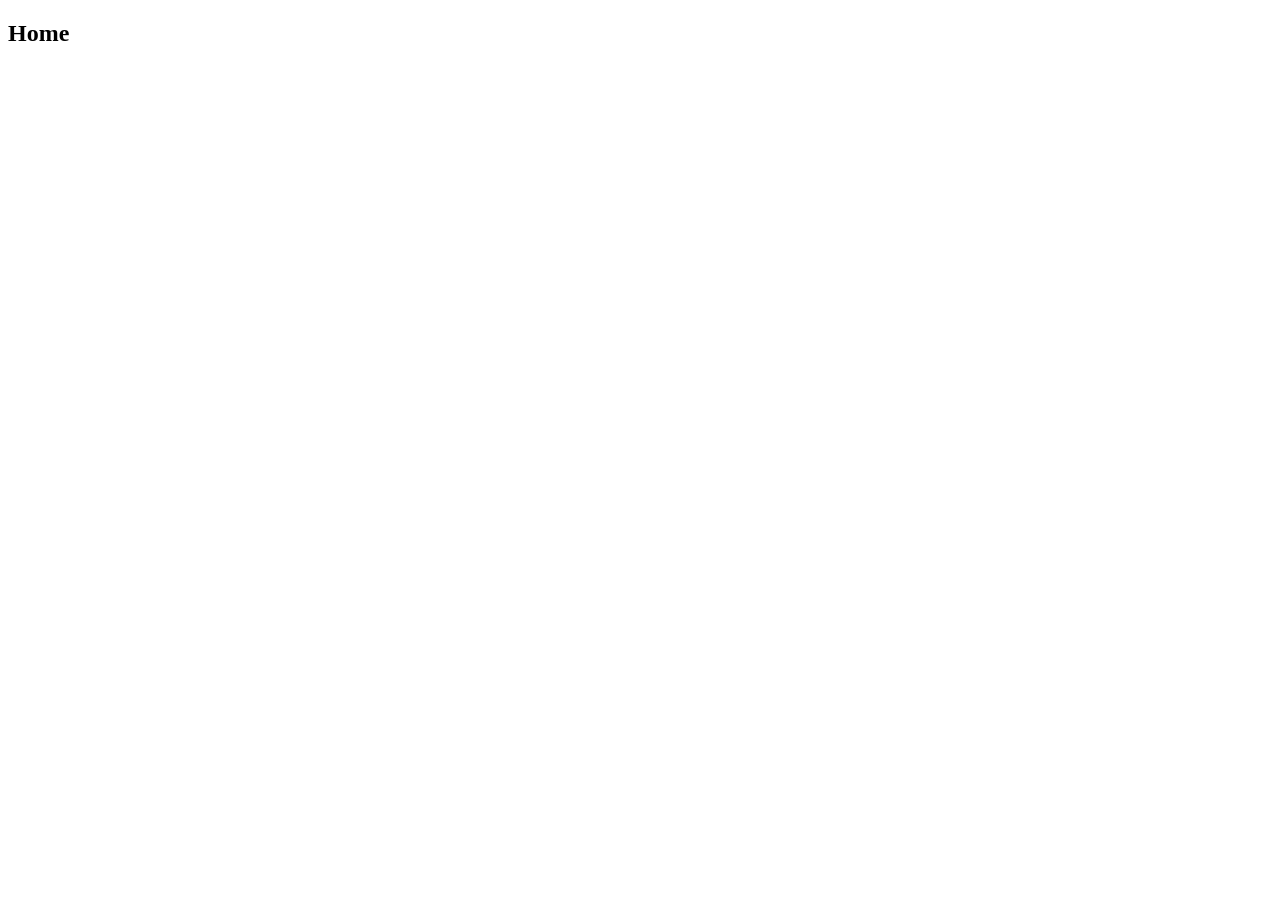
==== src/main/resources/templates/index.html @ b20092f9 "Normalize line endings" ====
<!DOCTYPE html>
<html lang="en" th:with="pageTitle=${pageTitle}" th:replace="~{ fragments/layout :: layout(pageTitle, ~{::section})}">

    <section th:fragmetnt="section"><h1 th:text="${pageTitle}">Home</h1></section>
</html>
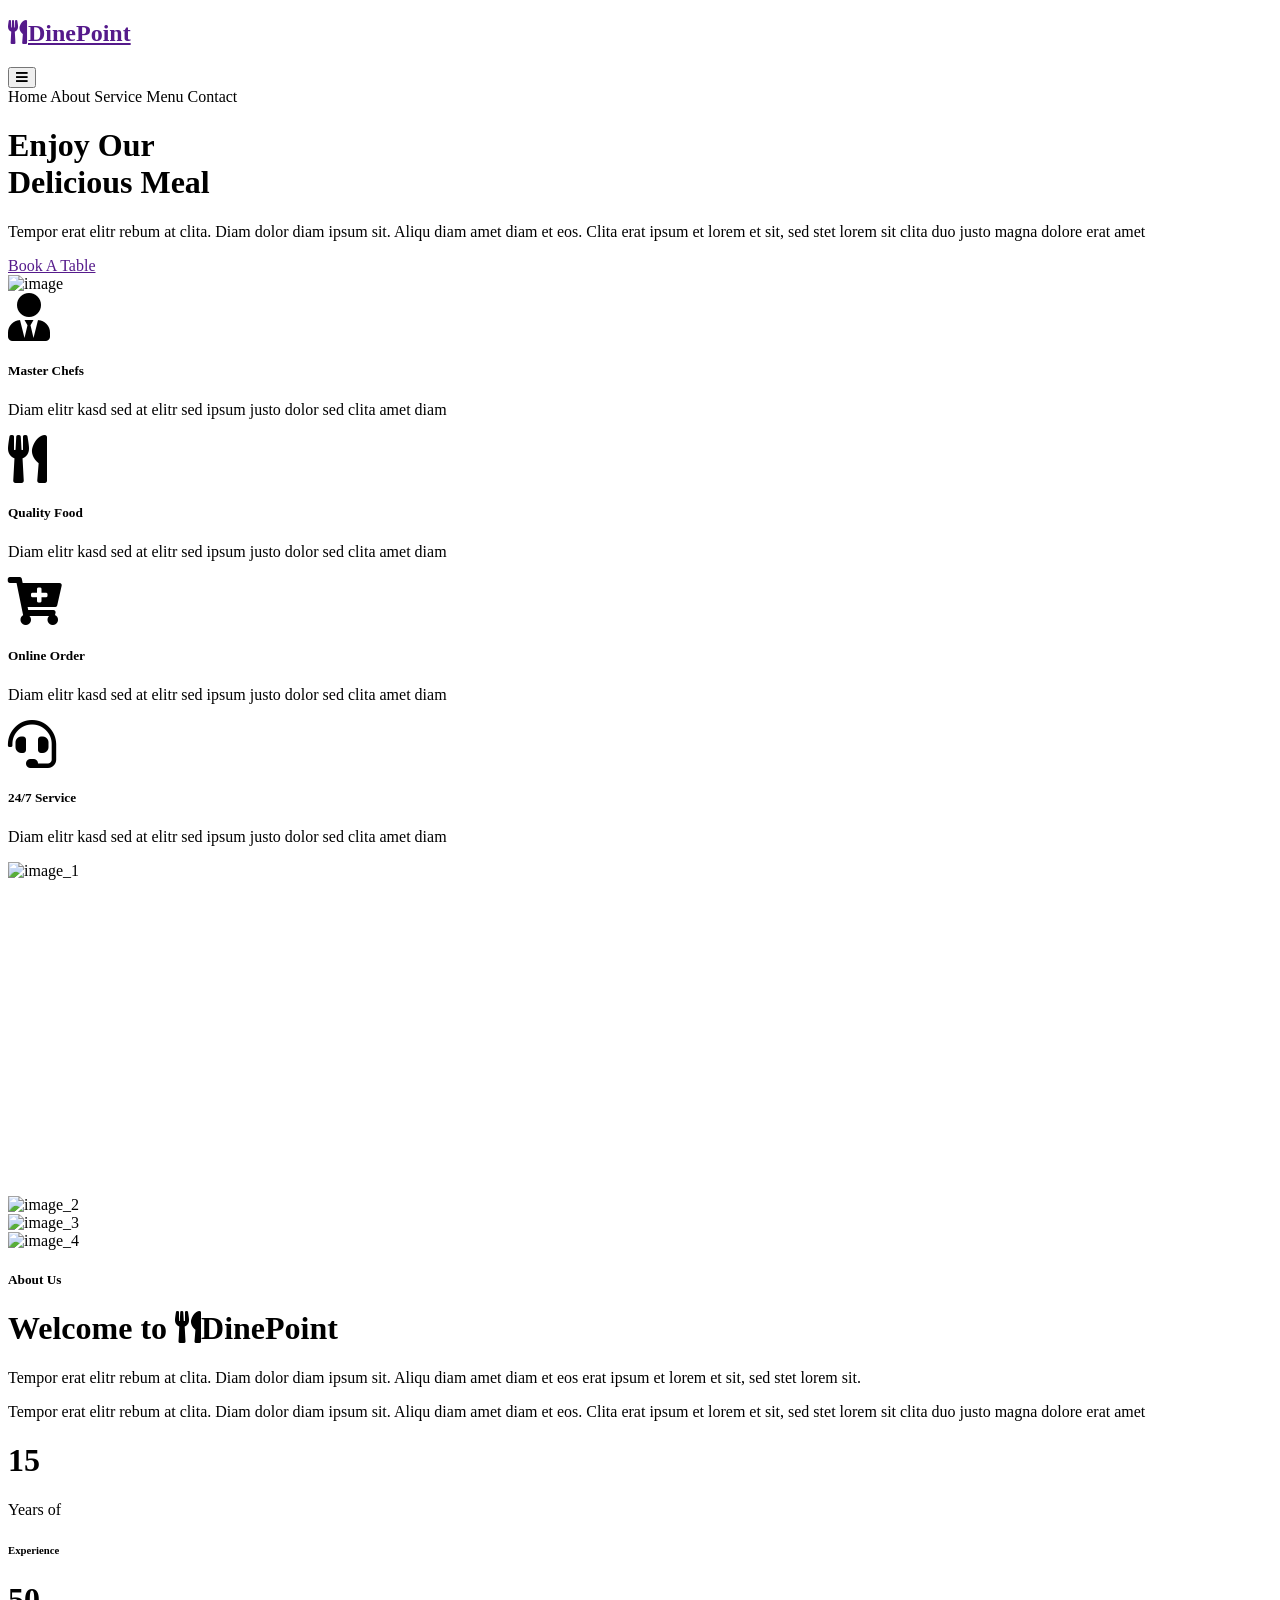
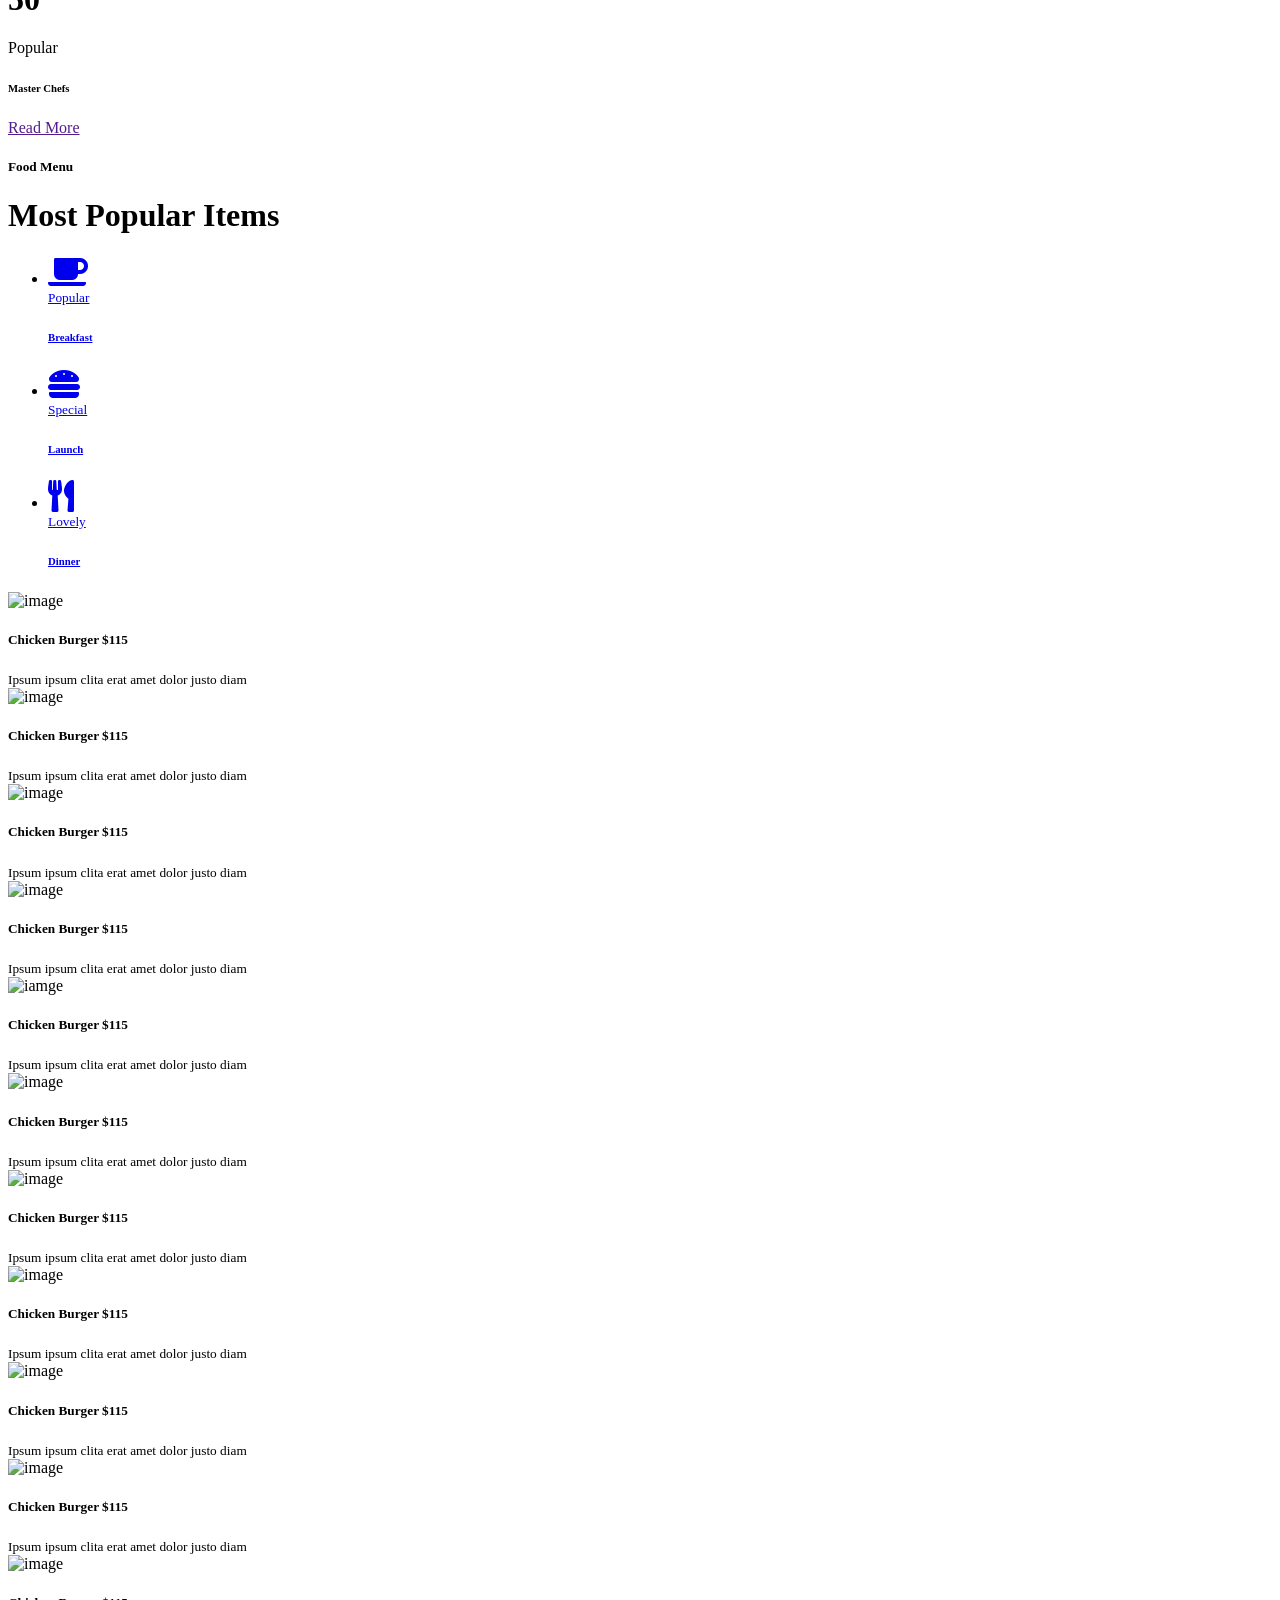
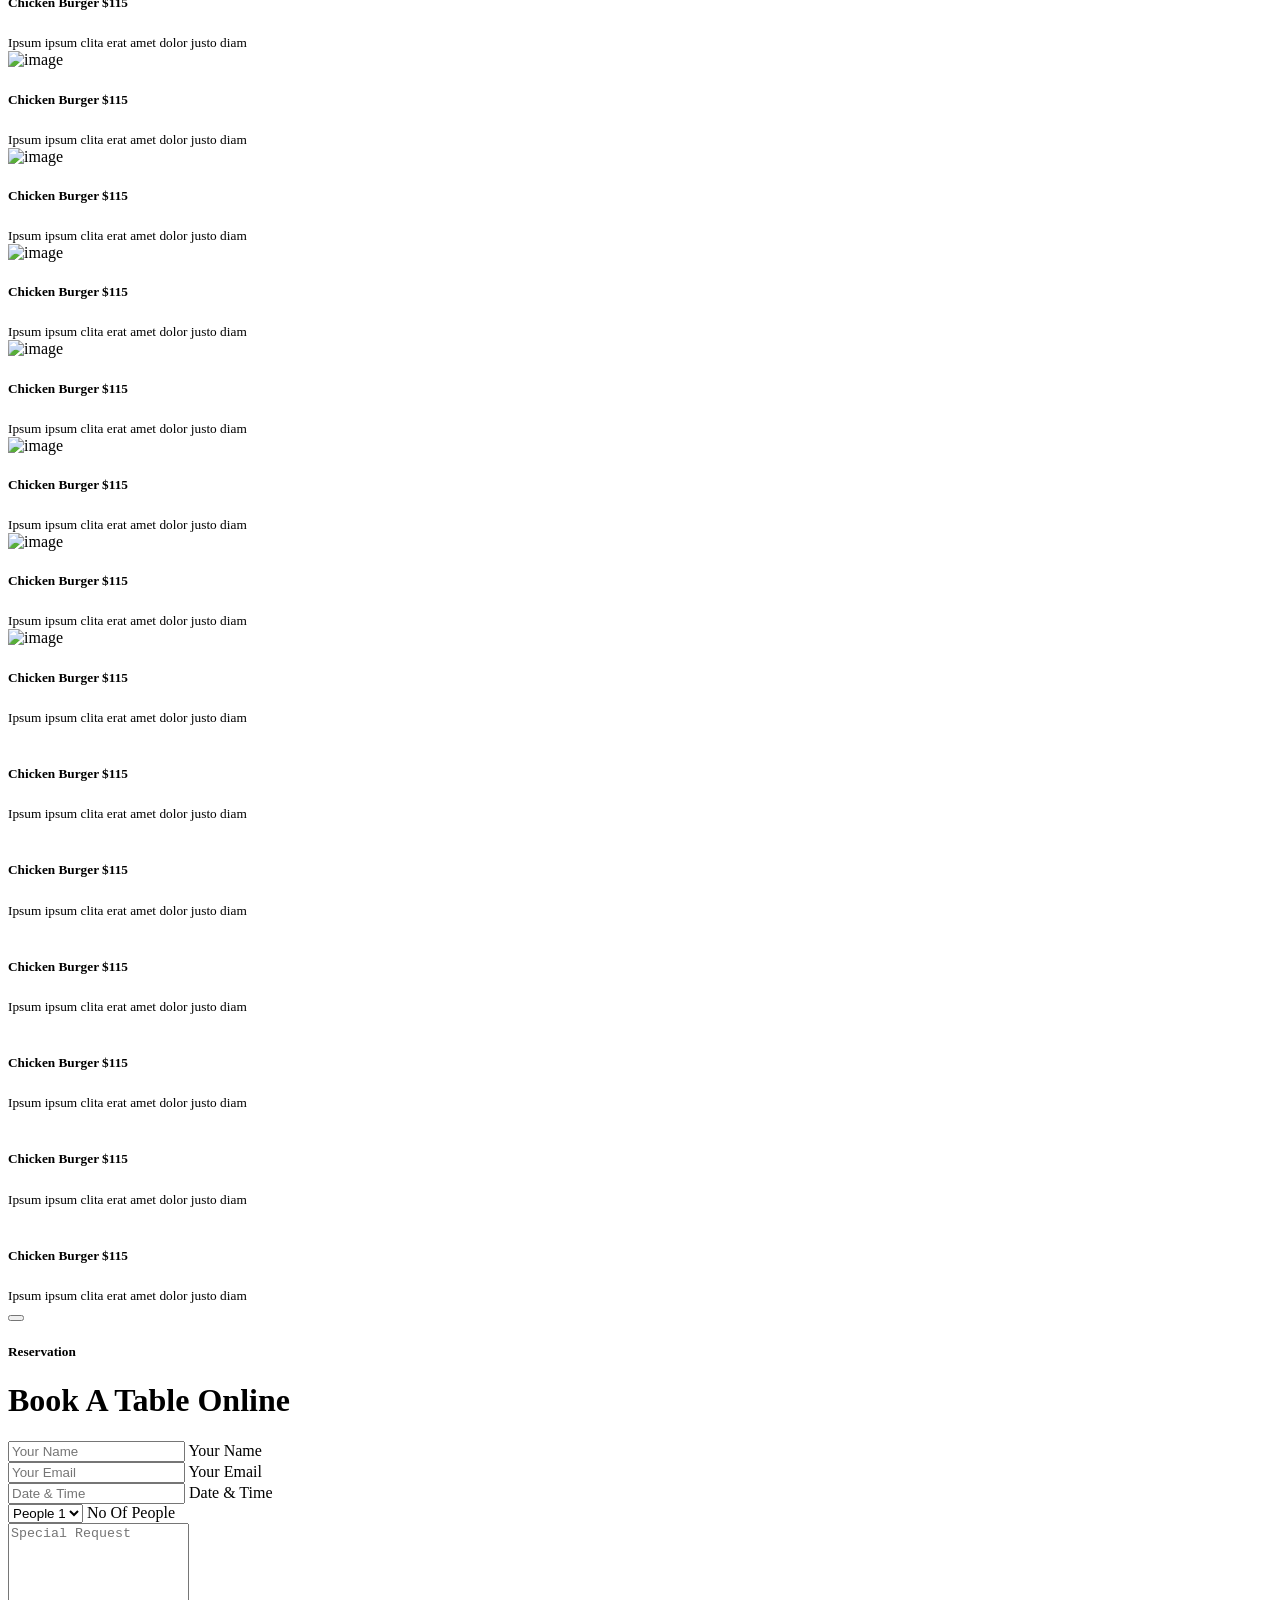
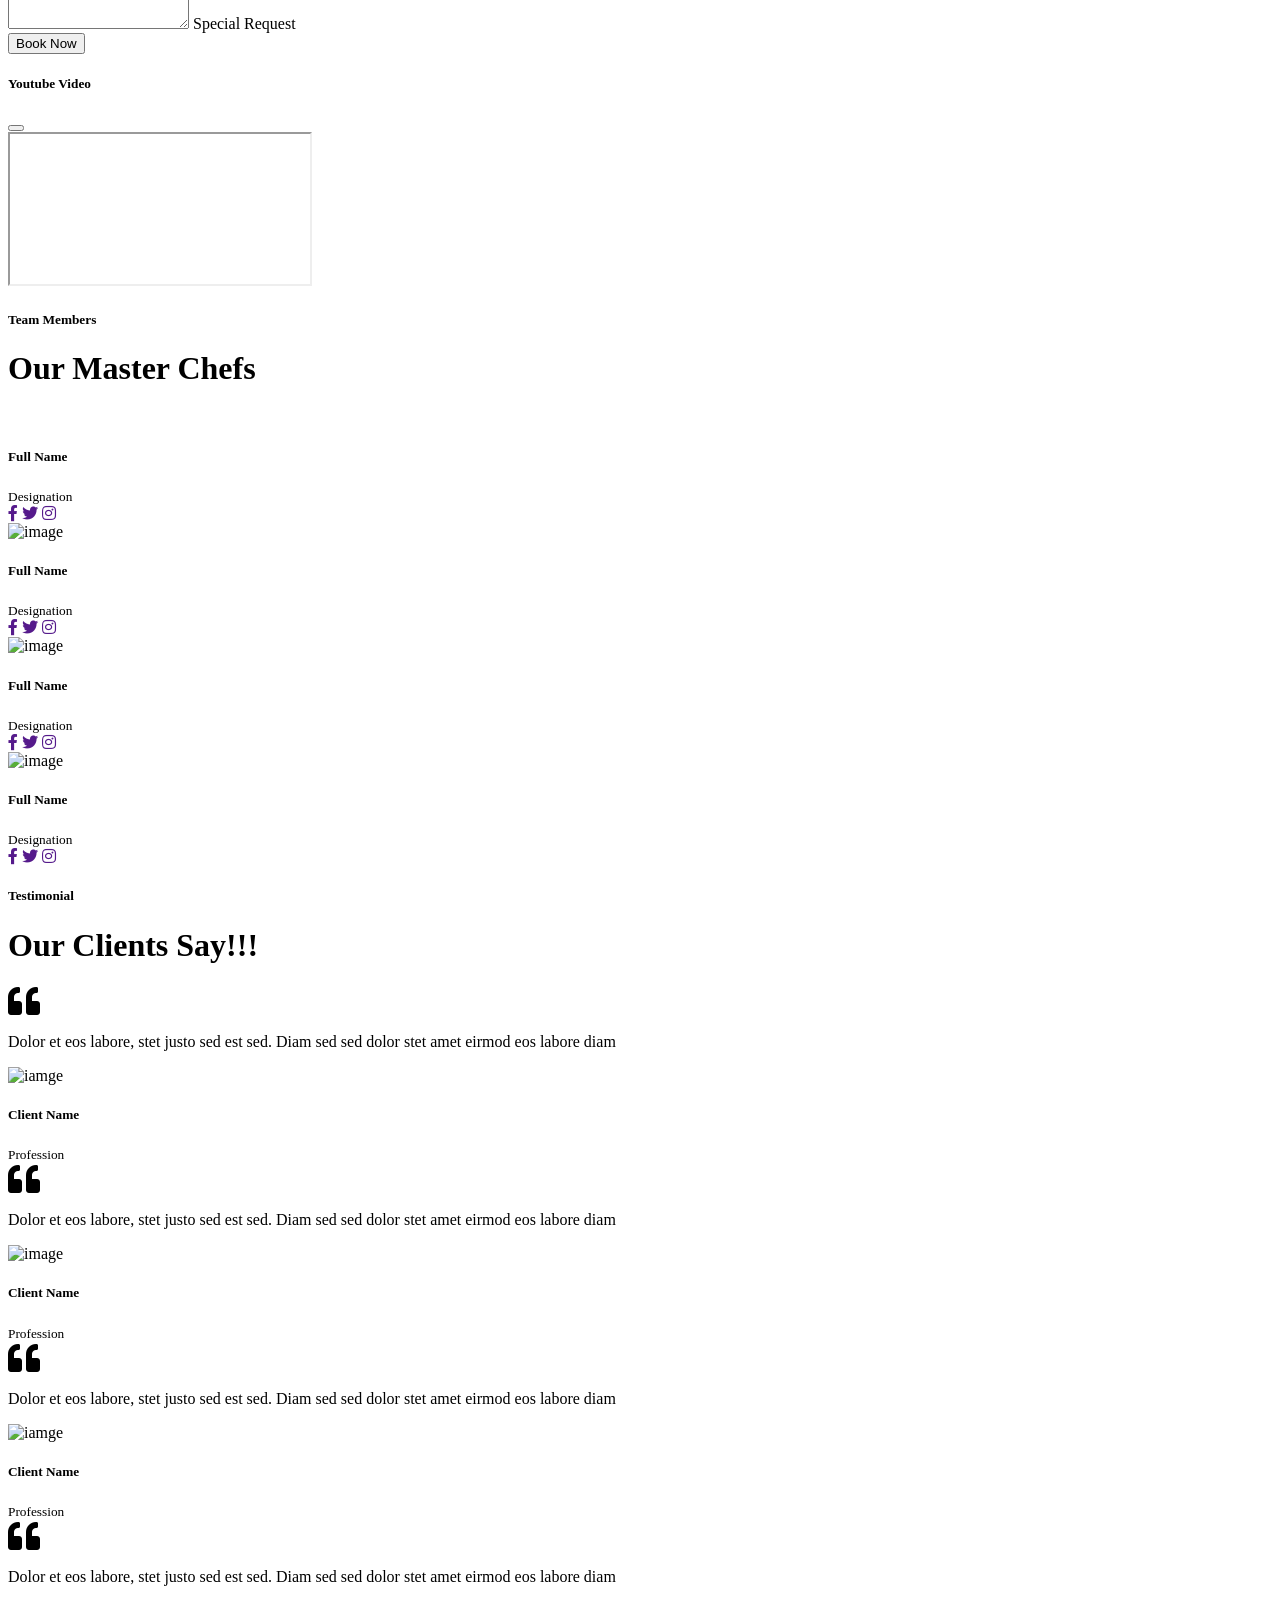
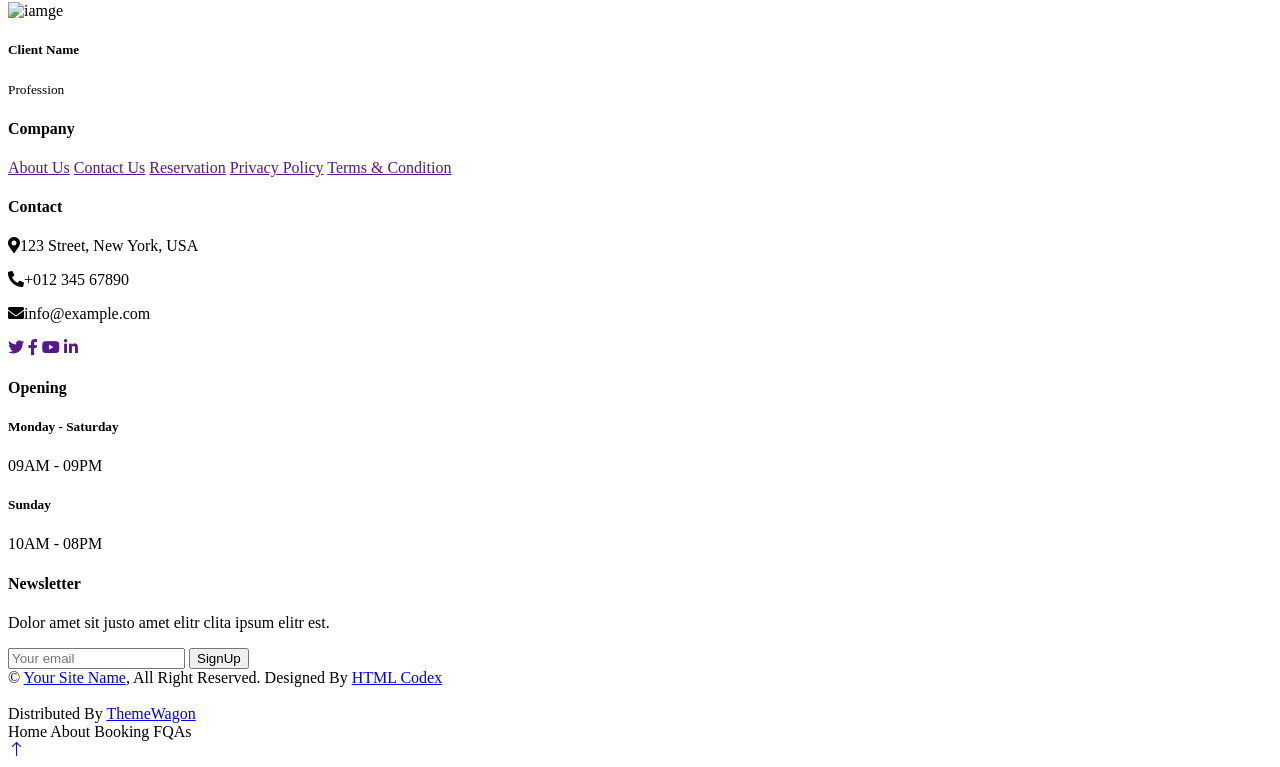
==== commit dc58b31a: "first commit" ====
--- a/src/main/resources/templates/index.html
+++ b/src/main/resources/templates/index.html
@@ -1,5 +1,818 @@
 <!DOCTYPE html>
-<html lang="en" th:with="pageTitle=${pageTitle}" th:replace="~{ fragments/layout :: layout(pageTitle, ~{::section})}">
-
-    <section th:fragmetnt="section"><h1 th:text="${pageTitle}">Home</h1></section>
+<html lang="en" xmlns:th="http://www.w3.org/1999/xhtml">
+
+<head>
+    <meta charset="utf-8">
+    <title>Dine Point</title>
+    <meta content="width=device-width, initial-scale=1.0" name="viewport">
+    <meta content="" name="keywords">
+    <meta content="" name="description">
+
+    <!-- Favicon -->
+    <link th:href="@{/img/favicon.ico}" rel="icon">
+
+    <!-- Google Web Fonts -->
+    <link rel="preconnect" href="https://fonts.googleapis.com">
+    <link rel="preconnect" href="https://fonts.gstatic.com" crossorigin>
+    <link href="https://fonts.googleapis.com/css2?family=Heebo:wght@400;500;600&family=Nunito:wght@600;700;800&family=Pacifico&display=swap" rel="stylesheet">
+
+    <!-- Icon Font Stylesheet -->
+    <link href="https://cdnjs.cloudflare.com/ajax/libs/font-awesome/5.10.0/css/all.min.css" rel="stylesheet">
+    <link href="https://cdn.jsdelivr.net/npm/bootstrap-icons@1.4.1/font/bootstrap-icons.css" rel="stylesheet">
+
+    <!-- Libraries Stylesheet -->
+<!--    <link href="lib/animate/animate.min.css" rel="stylesheet">-->
+<!--    <link href="lib/owlcarousel/assets/owl.carousel.min.css" rel="stylesheet">-->
+<!--    <link href="lib/tempusdominus/css/tempusdominus-bootstrap-4.min.css" rel="stylesheet" />-->
+
+    <!-- Customized Bootstrap Stylesheet -->
+    <link href="/css/bootstrap.min.css" rel="stylesheet">
+
+    <!-- Template Stylesheet -->
+    <link th:href="@{/css/style.css}" rel="stylesheet">
+</head>
+
+<body>
+<div class="container-xxl bg-white p-0">
+
+    <!-- Navbar & Hero Start -->
+    <div class="container-xxl position-relative p-0">
+        <nav class="navbar navbar-expand-lg navbar-dark bg-dark px-4 px-lg-5 py-3 py-lg-0">
+            <a href="" class="navbar-brand p-0">
+                <h1 class="text-primary m-0"><i class="fa fa-utensils me-3"></i>DinePoint</h1>
+                <!-- <img src="img/logo.png" alt="Logo"> -->
+            </a>
+            <button class="navbar-toggler" type="button" data-bs-toggle="collapse" data-bs-target="#navbarCollapse">
+                <span class="fa fa-bars"></span>
+            </button>
+            <div class="collapse navbar-collapse" id="navbarCollapse">
+                <div class="navbar-nav ms-auto py-0 pe-4">
+                    <a th:href="@{/index.html}" class="nav-item nav-link">Home</a>
+                    <a th:href="@{/about.html}" class="nav-item nav-link">About</a>
+                    <a th:href="@{/service.html}" class="nav-item nav-link">Service</a>
+                    <a th:href="@{/menu.html}" class="nav-item nav-link">Menu</a>
+                    <a th:href="@{/contact.html}" class="nav-item nav-link">Contact</a>
+                </div>
+            </div>
+        </nav>
+
+        <div class="container-xxl py-5 bg-dark hero-header mb-5">
+            <div class="container my-5 py-5">
+                <div class="row align-items-center g-5">
+                    <div class="col-lg-6 text-center text-lg-start">
+                        <h1 class="display-3 text-white animated slideInLeft">Enjoy Our<br>Delicious Meal</h1>
+                        <p class="text-white animated slideInLeft mb-4 pb-2">Tempor erat elitr rebum at clita. Diam dolor diam ipsum sit. Aliqu diam amet diam et eos. Clita erat ipsum et lorem et sit, sed stet lorem sit clita duo justo magna dolore erat amet</p>
+                        <a href="" class="btn btn-primary py-sm-3 px-sm-5 me-3 animated slideInLeft">Book A Table</a>
+                    </div>
+                    <div class="col-lg-6 text-center text-lg-end overflow-hidden">
+                        <img class="img-fluid" src="/img/hero.png" alt="image">
+                    </div>
+                </div>
+            </div>
+        </div>
+    </div>
+    <!-- Navbar & Hero End -->
+
+
+    <!-- Service Start -->
+    <div class="container-xxl py-5">
+        <div class="container">
+            <div class="row g-4">
+                <div class="col-lg-3 col-sm-6 wow fadeInUp" data-wow-delay="0.1s">
+                    <div class="service-item rounded pt-3">
+                        <div class="p-4">
+                            <i class="fa fa-3x fa-user-tie text-primary mb-4"></i>
+                            <h5>Master Chefs</h5>
+                            <p>Diam elitr kasd sed at elitr sed ipsum justo dolor sed clita amet diam</p>
+                        </div>
+                    </div>
+                </div>
+                <div class="col-lg-3 col-sm-6 wow fadeInUp" data-wow-delay="0.3s">
+                    <div class="service-item rounded pt-3">
+                        <div class="p-4">
+                            <i class="fa fa-3x fa-utensils text-primary mb-4"></i>
+                            <h5>Quality Food</h5>
+                            <p>Diam elitr kasd sed at elitr sed ipsum justo dolor sed clita amet diam</p>
+                        </div>
+                    </div>
+                </div>
+                <div class="col-lg-3 col-sm-6 wow fadeInUp" data-wow-delay="0.5s">
+                    <div class="service-item rounded pt-3">
+                        <div class="p-4">
+                            <i class="fa fa-3x fa-cart-plus text-primary mb-4"></i>
+                            <h5>Online Order</h5>
+                            <p>Diam elitr kasd sed at elitr sed ipsum justo dolor sed clita amet diam</p>
+                        </div>
+                    </div>
+                </div>
+                <div class="col-lg-3 col-sm-6 wow fadeInUp" data-wow-delay="0.7s">
+                    <div class="service-item rounded pt-3">
+                        <div class="p-4">
+                            <i class="fa fa-3x fa-headset text-primary mb-4"></i>
+                            <h5>24/7 Service</h5>
+                            <p>Diam elitr kasd sed at elitr sed ipsum justo dolor sed clita amet diam</p>
+                        </div>
+                    </div>
+                </div>
+            </div>
+        </div>
+    </div>
+    <!-- Service End -->
+
+
+    <!-- About Start -->
+    <div class="container-xxl py-5">
+        <div class="container">
+            <div class="row g-5 align-items-center">
+                <div class="col-lg-6">
+                    <div class="row g-3">
+                        <div class="col-6 text-start">
+                            <img class="img-fluid rounded w-100 wow zoomIn" data-wow-delay="0.1s" src="/img/about-1.jpg" alt="image_1">
+                        </div>
+                        <div class="col-6 text-start">
+                            <img class="img-fluid rounded w-75 wow zoomIn" data-wow-delay="0.3s" src="/img/about-2.jpg" style="margin-top: 25%;" alt="image_2">
+                        </div>
+                        <div class="col-6 text-end">
+                            <img class="img-fluid rounded w-75 wow zoomIn" data-wow-delay="0.5s" src="/img/about-3.jpg" alt="image_3">
+                        </div>
+                        <div class="col-6 text-end">
+                            <img class="img-fluid rounded w-100 wow zoomIn" data-wow-delay="0.7s" src="/img/about-4.jpg" alt="image_4">
+                        </div>
+                    </div>
+                </div>
+                <div class="col-lg-6">
+                    <h5 class="section-title ff-secondary text-start text-primary fw-normal">About Us</h5>
+                    <h1 class="mb-4">Welcome to <i class="fa fa-utensils text-primary me-2"></i>DinePoint</h1>
+                    <p class="mb-4">Tempor erat elitr rebum at clita. Diam dolor diam ipsum sit. Aliqu diam amet diam et eos erat ipsum et lorem et sit, sed stet lorem sit.</p>
+                    <p class="mb-4">Tempor erat elitr rebum at clita. Diam dolor diam ipsum sit. Aliqu diam amet diam et eos. Clita erat ipsum et lorem et sit, sed stet lorem sit clita duo justo magna dolore erat amet</p>
+                    <div class="row g-4 mb-4">
+                        <div class="col-sm-6">
+                            <div class="d-flex align-items-center border-start border-5 border-primary px-3">
+                                <h1 class="flex-shrink-0 display-5 text-primary mb-0" data-toggle="counter-up">15</h1>
+                                <div class="ps-4">
+                                    <p class="mb-0">Years of</p>
+                                    <h6 class="text-uppercase mb-0">Experience</h6>
+                                </div>
+                            </div>
+                        </div>
+                        <div class="col-sm-6">
+                            <div class="d-flex align-items-center border-start border-5 border-primary px-3">
+                                <h1 class="flex-shrink-0 display-5 text-primary mb-0" data-toggle="counter-up">50</h1>
+                                <div class="ps-4">
+                                    <p class="mb-0">Popular</p>
+                                    <h6 class="text-uppercase mb-0">Master Chefs</h6>
+                                </div>
+                            </div>
+                        </div>
+                    </div>
+                    <a class="btn btn-primary py-3 px-5 mt-2" href="">Read More</a>
+                </div>
+            </div>
+        </div>
+    </div>
+    <!-- About End -->
+
+
+    <!-- Menu Start -->
+    <div class="container-xxl py-5">
+        <div class="container">
+            <div class="text-center wow fadeInUp" data-wow-delay="0.1s">
+                <h5 class="section-title ff-secondary text-center text-primary fw-normal">Food Menu</h5>
+                <h1 class="mb-5">Most Popular Items</h1>
+            </div>
+            <div class="tab-class text-center wow fadeInUp" data-wow-delay="0.1s">
+                <ul class="nav nav-pills d-inline-flex justify-content-center border-bottom mb-5">
+                    <li class="nav-item">
+                        <a class="d-flex align-items-center text-start mx-3 ms-0 pb-3 active" data-bs-toggle="pill" href="#tab-1">
+                            <i class="fa fa-coffee fa-2x text-primary"></i>
+                            <div class="ps-3">
+                                <small class="text-body">Popular</small>
+                                <h6 class="mt-n1 mb-0">Breakfast</h6>
+                            </div>
+                        </a>
+                    </li>
+                    <li class="nav-item">
+                        <a class="d-flex align-items-center text-start mx-3 pb-3" data-bs-toggle="pill" href="#tab-2">
+                            <i class="fa fa-hamburger fa-2x text-primary"></i>
+                            <div class="ps-3">
+                                <small class="text-body">Special</small>
+                                <h6 class="mt-n1 mb-0">Launch</h6>
+                            </div>
+                        </a>
+                    </li>
+                    <li class="nav-item">
+                        <a class="d-flex align-items-center text-start mx-3 me-0 pb-3" data-bs-toggle="pill" href="#tab-3">
+                            <i class="fa fa-utensils fa-2x text-primary"></i>
+                            <div class="ps-3">
+                                <small class="text-body">Lovely</small>
+                                <h6 class="mt-n1 mb-0">Dinner</h6>
+                            </div>
+                        </a>
+                    </li>
+                </ul>
+                <div class="tab-content">
+                    <div id="tab-1" class="tab-pane fade show p-0 active">
+                        <div class="row g-4">
+                            <div class="col-lg-6">
+                                <div class="d-flex align-items-center">
+                                    <img class="flex-shrink-0 img-fluid rounded" src="/img/menu-1.jpg" alt="image" style="width: 80px;">
+                                    <div class="w-100 d-flex flex-column text-start ps-4">
+                                        <h5 class="d-flex justify-content-between border-bottom pb-2">
+                                            <span>Chicken Burger</span>
+                                            <span class="text-primary">$115</span>
+                                        </h5>
+                                        <small class="fst-italic">Ipsum ipsum clita erat amet dolor justo diam</small>
+                                    </div>
+                                </div>
+                            </div>
+                            <div class="col-lg-6">
+                                <div class="d-flex align-items-center">
+                                    <img class="flex-shrink-0 img-fluid rounded" src="/img/menu-2.jpg" alt="image" style="width: 80px;">
+                                    <div class="w-100 d-flex flex-column text-start ps-4">
+                                        <h5 class="d-flex justify-content-between border-bottom pb-2">
+                                            <span>Chicken Burger</span>
+                                            <span class="text-primary">$115</span>
+                                        </h5>
+                                        <small class="fst-italic">Ipsum ipsum clita erat amet dolor justo diam</small>
+                                    </div>
+                                </div>
+                            </div>
+                            <div class="col-lg-6">
+                                <div class="d-flex align-items-center">
+                                    <img class="flex-shrink-0 img-fluid rounded" src="/img/menu-3.jpg" alt="image" style="width: 80px;">
+                                    <div class="w-100 d-flex flex-column text-start ps-4">
+                                        <h5 class="d-flex justify-content-between border-bottom pb-2">
+                                            <span>Chicken Burger</span>
+                                            <span class="text-primary">$115</span>
+                                        </h5>
+                                        <small class="fst-italic">Ipsum ipsum clita erat amet dolor justo diam</small>
+                                    </div>
+                                </div>
+                            </div>
+                            <div class="col-lg-6">
+                                <div class="d-flex align-items-center">
+                                    <img class="flex-shrink-0 img-fluid rounded" src="/img/menu-4.jpg" alt="image" style="width: 80px;">
+                                    <div class="w-100 d-flex flex-column text-start ps-4">
+                                        <h5 class="d-flex justify-content-between border-bottom pb-2">
+                                            <span>Chicken Burger</span>
+                                            <span class="text-primary">$115</span>
+                                        </h5>
+                                        <small class="fst-italic">Ipsum ipsum clita erat amet dolor justo diam</small>
+                                    </div>
+                                </div>
+                            </div>
+                            <div class="col-lg-6">
+                                <div class="d-flex align-items-center">
+                                    <img class="flex-shrink-0 img-fluid rounded" src="/img/menu-5.jpg" alt="iamge" style="width: 80px;">
+                                    <div class="w-100 d-flex flex-column text-start ps-4">
+                                        <h5 class="d-flex justify-content-between border-bottom pb-2">
+                                            <span>Chicken Burger</span>
+                                            <span class="text-primary">$115</span>
+                                        </h5>
+                                        <small class="fst-italic">Ipsum ipsum clita erat amet dolor justo diam</small>
+                                    </div>
+                                </div>
+                            </div>
+                            <div class="col-lg-6">
+                                <div class="d-flex align-items-center">
+                                    <img class="flex-shrink-0 img-fluid rounded" src="/img/menu-6.jpg" alt="image" style="width: 80px;">
+                                    <div class="w-100 d-flex flex-column text-start ps-4">
+                                        <h5 class="d-flex justify-content-between border-bottom pb-2">
+                                            <span>Chicken Burger</span>
+                                            <span class="text-primary">$115</span>
+                                        </h5>
+                                        <small class="fst-italic">Ipsum ipsum clita erat amet dolor justo diam</small>
+                                    </div>
+                                </div>
+                            </div>
+                            <div class="col-lg-6">
+                                <div class="d-flex align-items-center">
+                                    <img class="flex-shrink-0 img-fluid rounded" src="/img/menu-7.jpg" alt="image" style="width: 80px;">
+                                    <div class="w-100 d-flex flex-column text-start ps-4">
+                                        <h5 class="d-flex justify-content-between border-bottom pb-2">
+                                            <span>Chicken Burger</span>
+                                            <span class="text-primary">$115</span>
+                                        </h5>
+                                        <small class="fst-italic">Ipsum ipsum clita erat amet dolor justo diam</small>
+                                    </div>
+                                </div>
+                            </div>
+                            <div class="col-lg-6">
+                                <div class="d-flex align-items-center">
+                                    <img class="flex-shrink-0 img-fluid rounded" src="/img/menu-8.jpg" alt="image" style="width: 80px;">
+                                    <div class="w-100 d-flex flex-column text-start ps-4">
+                                        <h5 class="d-flex justify-content-between border-bottom pb-2">
+                                            <span>Chicken Burger</span>
+                                            <span class="text-primary">$115</span>
+                                        </h5>
+                                        <small class="fst-italic">Ipsum ipsum clita erat amet dolor justo diam</small>
+                                    </div>
+                                </div>
+                            </div>
+                        </div>
+                    </div>
+                    <div id="tab-2" class="tab-pane fade show p-0">
+                        <div class="row g-4">
+                            <div class="col-lg-6">
+                                <div class="d-flex align-items-center">
+                                    <img class="flex-shrink-0 img-fluid rounded" src="/img/menu-1.jpg" alt="image" style="width: 80px;">
+                                    <div class="w-100 d-flex flex-column text-start ps-4">
+                                        <h5 class="d-flex justify-content-between border-bottom pb-2">
+                                            <span>Chicken Burger</span>
+                                            <span class="text-primary">$115</span>
+                                        </h5>
+                                        <small class="fst-italic">Ipsum ipsum clita erat amet dolor justo diam</small>
+                                    </div>
+                                </div>
+                            </div>
+                            <div class="col-lg-6">
+                                <div class="d-flex align-items-center">
+                                    <img class="flex-shrink-0 img-fluid rounded" src="/img/menu-2.jpg" alt="image" style="width: 80px;">
+                                    <div class="w-100 d-flex flex-column text-start ps-4">
+                                        <h5 class="d-flex justify-content-between border-bottom pb-2">
+                                            <span>Chicken Burger</span>
+                                            <span class="text-primary">$115</span>
+                                        </h5>
+                                        <small class="fst-italic">Ipsum ipsum clita erat amet dolor justo diam</small>
+                                    </div>
+                                </div>
+                            </div>
+                            <div class="col-lg-6">
+                                <div class="d-flex align-items-center">
+                                    <img class="flex-shrink-0 img-fluid rounded" src="/img/menu-3.jpg" alt="image" style="width: 80px;">
+                                    <div class="w-100 d-flex flex-column text-start ps-4">
+                                        <h5 class="d-flex justify-content-between border-bottom pb-2">
+                                            <span>Chicken Burger</span>
+                                            <span class="text-primary">$115</span>
+                                        </h5>
+                                        <small class="fst-italic">Ipsum ipsum clita erat amet dolor justo diam</small>
+                                    </div>
+                                </div>
+                            </div>
+                            <div class="col-lg-6">
+                                <div class="d-flex align-items-center">
+                                    <img class="flex-shrink-0 img-fluid rounded" src="/img/menu-4.jpg" alt="image" style="width: 80px;">
+                                    <div class="w-100 d-flex flex-column text-start ps-4">
+                                        <h5 class="d-flex justify-content-between border-bottom pb-2">
+                                            <span>Chicken Burger</span>
+                                            <span class="text-primary">$115</span>
+                                        </h5>
+                                        <small class="fst-italic">Ipsum ipsum clita erat amet dolor justo diam</small>
+                                    </div>
+                                </div>
+                            </div>
+                            <div class="col-lg-6">
+                                <div class="d-flex align-items-center">
+                                    <img class="flex-shrink-0 img-fluid rounded" src="/img/menu-5.jpg" alt="image" style="width: 80px;">
+                                    <div class="w-100 d-flex flex-column text-start ps-4">
+                                        <h5 class="d-flex justify-content-between border-bottom pb-2">
+                                            <span>Chicken Burger</span>
+                                            <span class="text-primary">$115</span>
+                                        </h5>
+                                        <small class="fst-italic">Ipsum ipsum clita erat amet dolor justo diam</small>
+                                    </div>
+                                </div>
+                            </div>
+                            <div class="col-lg-6">
+                                <div class="d-flex align-items-center">
+                                    <img class="flex-shrink-0 img-fluid rounded" src="/img/menu-6.jpg" alt="image" style="width: 80px;">
+                                    <div class="w-100 d-flex flex-column text-start ps-4">
+                                        <h5 class="d-flex justify-content-between border-bottom pb-2">
+                                            <span>Chicken Burger</span>
+                                            <span class="text-primary">$115</span>
+                                        </h5>
+                                        <small class="fst-italic">Ipsum ipsum clita erat amet dolor justo diam</small>
+                                    </div>
+                                </div>
+                            </div>
+                            <div class="col-lg-6">
+                                <div class="d-flex align-items-center">
+                                    <img class="flex-shrink-0 img-fluid rounded" src="/img/menu-7.jpg" alt="image" style="width: 80px;">
+                                    <div class="w-100 d-flex flex-column text-start ps-4">
+                                        <h5 class="d-flex justify-content-between border-bottom pb-2">
+                                            <span>Chicken Burger</span>
+                                            <span class="text-primary">$115</span>
+                                        </h5>
+                                        <small class="fst-italic">Ipsum ipsum clita erat amet dolor justo diam</small>
+                                    </div>
+                                </div>
+                            </div>
+                            <div class="col-lg-6">
+                                <div class="d-flex align-items-center">
+                                    <img class="flex-shrink-0 img-fluid rounded" src="/img/menu-8.jpg" alt="image" style="width: 80px;">
+                                    <div class="w-100 d-flex flex-column text-start ps-4">
+                                        <h5 class="d-flex justify-content-between border-bottom pb-2">
+                                            <span>Chicken Burger</span>
+                                            <span class="text-primary">$115</span>
+                                        </h5>
+                                        <small class="fst-italic">Ipsum ipsum clita erat amet dolor justo diam</small>
+                                    </div>
+                                </div>
+                            </div>
+                        </div>
+                    </div>
+                    <div id="tab-3" class="tab-pane fade show p-0">
+                        <div class="row g-4">
+                            <div class="col-lg-6">
+                                <div class="d-flex align-items-center">
+                                    <img class="flex-shrink-0 img-fluid rounded" src="/img/menu-1.jpg" alt="image" style="width: 80px;">
+                                    <div class="w-100 d-flex flex-column text-start ps-4">
+                                        <h5 class="d-flex justify-content-between border-bottom pb-2">
+                                            <span>Chicken Burger</span>
+                                            <span class="text-primary">$115</span>
+                                        </h5>
+                                        <small class="fst-italic">Ipsum ipsum clita erat amet dolor justo diam</small>
+                                    </div>
+                                </div>
+                            </div>
+                            <div class="col-lg-6">
+                                <div class="d-flex align-items-center">
+                                    <img class="flex-shrink-0 img-fluid rounded" src="/img/menu-2.jpg" alt="image" style="width: 80px;">
+                                    <div class="w-100 d-flex flex-column text-start ps-4">
+                                        <h5 class="d-flex justify-content-between border-bottom pb-2">
+                                            <span>Chicken Burger</span>
+                                            <span class="text-primary">$115</span>
+                                        </h5>
+                                        <small class="fst-italic">Ipsum ipsum clita erat amet dolor justo diam</small>
+                                    </div>
+                                </div>
+                            </div>
+                            <div class="col-lg-6">
+                                <div class="d-flex align-items-center">
+                                    <img class="flex-shrink-0 img-fluid rounded" src="/img/menu-3.jpg" alt="" style="width: 80px;">
+                                    <div class="w-100 d-flex flex-column text-start ps-4">
+                                        <h5 class="d-flex justify-content-between border-bottom pb-2">
+                                            <span>Chicken Burger</span>
+                                            <span class="text-primary">$115</span>
+                                        </h5>
+                                        <small class="fst-italic">Ipsum ipsum clita erat amet dolor justo diam</small>
+                                    </div>
+                                </div>
+                            </div>
+                            <div class="col-lg-6">
+                                <div class="d-flex align-items-center">
+                                    <img class="flex-shrink-0 img-fluid rounded" src="/img/menu-4.jpg" alt="" style="width: 80px;">
+                                    <div class="w-100 d-flex flex-column text-start ps-4">
+                                        <h5 class="d-flex justify-content-between border-bottom pb-2">
+                                            <span>Chicken Burger</span>
+                                            <span class="text-primary">$115</span>
+                                        </h5>
+                                        <small class="fst-italic">Ipsum ipsum clita erat amet dolor justo diam</small>
+                                    </div>
+                                </div>
+                            </div>
+                            <div class="col-lg-6">
+                                <div class="d-flex align-items-center">
+                                    <img class="flex-shrink-0 img-fluid rounded" src="/img/menu-5.jpg" alt="" style="width: 80px;">
+                                    <div class="w-100 d-flex flex-column text-start ps-4">
+                                        <h5 class="d-flex justify-content-between border-bottom pb-2">
+                                            <span>Chicken Burger</span>
+                                            <span class="text-primary">$115</span>
+                                        </h5>
+                                        <small class="fst-italic">Ipsum ipsum clita erat amet dolor justo diam</small>
+                                    </div>
+                                </div>
+                            </div>
+                            <div class="col-lg-6">
+                                <div class="d-flex align-items-center">
+                                    <img class="flex-shrink-0 img-fluid rounded" src="/img/menu-6.jpg" alt="" style="width: 80px;">
+                                    <div class="w-100 d-flex flex-column text-start ps-4">
+                                        <h5 class="d-flex justify-content-between border-bottom pb-2">
+                                            <span>Chicken Burger</span>
+                                            <span class="text-primary">$115</span>
+                                        </h5>
+                                        <small class="fst-italic">Ipsum ipsum clita erat amet dolor justo diam</small>
+                                    </div>
+                                </div>
+                            </div>
+                            <div class="col-lg-6">
+                                <div class="d-flex align-items-center">
+                                    <img class="flex-shrink-0 img-fluid rounded" src="/img/menu-7.jpg" alt="" style="width: 80px;">
+                                    <div class="w-100 d-flex flex-column text-start ps-4">
+                                        <h5 class="d-flex justify-content-between border-bottom pb-2">
+                                            <span>Chicken Burger</span>
+                                            <span class="text-primary">$115</span>
+                                        </h5>
+                                        <small class="fst-italic">Ipsum ipsum clita erat amet dolor justo diam</small>
+                                    </div>
+                                </div>
+                            </div>
+                            <div class="col-lg-6">
+                                <div class="d-flex align-items-center">
+                                    <img class="flex-shrink-0 img-fluid rounded" src="/img/menu-8.jpg" alt="" style="width: 80px;">
+                                    <div class="w-100 d-flex flex-column text-start ps-4">
+                                        <h5 class="d-flex justify-content-between border-bottom pb-2">
+                                            <span>Chicken Burger</span>
+                                            <span class="text-primary">$115</span>
+                                        </h5>
+                                        <small class="fst-italic">Ipsum ipsum clita erat amet dolor justo diam</small>
+                                    </div>
+                                </div>
+                            </div>
+                        </div>
+                    </div>
+                </div>
+            </div>
+        </div>
+    </div>
+    <!-- Menu End -->
+
+
+    <!-- Reservation Start -->
+    <div class="container-xxl py-5 px-0 wow fadeInUp" data-wow-delay="0.1s">
+        <div class="row g-0">
+            <div class="col-md-6">
+                <div class="video">
+                    <button type="button" class="btn-play" data-bs-toggle="modal" data-src="https://www.youtube.com/embed/DWRcNpR6Kdc" data-bs-target="#videoModal">
+                        <span></span>
+                    </button>
+                </div>
+            </div>
+            <div class="col-md-6 bg-dark d-flex align-items-center">
+                <div class="p-5 wow fadeInUp" data-wow-delay="0.2s">
+                    <h5 class="section-title ff-secondary text-start text-primary fw-normal">Reservation</h5>
+                    <h1 class="text-white mb-4">Book A Table Online</h1>
+                    <form>
+                        <div class="row g-3">
+                            <div class="col-md-6">
+                                <div class="form-floating">
+                                    <input type="text" class="form-control" id="name" placeholder="Your Name">
+                                    <label for="name">Your Name</label>
+                                </div>
+                            </div>
+                            <div class="col-md-6">
+                                <div class="form-floating">
+                                    <input type="email" class="form-control" id="email" placeholder="Your Email">
+                                    <label for="email">Your Email</label>
+                                </div>
+                            </div>
+                            <div class="col-md-6">
+                                <div class="form-floating date" id="date3" data-target-input="nearest">
+                                    <input type="text" class="form-control datetimepicker-input" id="datetime" placeholder="Date & Time" data-target="#date3" data-toggle="datetimepicker" />
+                                    <label for="datetime">Date & Time</label>
+                                </div>
+                            </div>
+                            <div class="col-md-6">
+                                <div class="form-floating">
+                                    <select class="form-select" id="select1">
+                                        <option value="1">People 1</option>
+                                        <option value="2">People 2</option>
+                                        <option value="3">People 3</option>
+                                    </select>
+                                    <label for="select1">No Of People</label>
+                                </div>
+                            </div>
+                            <div class="col-12">
+                                <div class="form-floating">
+                                    <textarea class="form-control" placeholder="Special Request" id="message" style="height: 100px"></textarea>
+                                    <label for="message">Special Request</label>
+                                </div>
+                            </div>
+                            <div class="col-12">
+                                <button class="btn btn-primary w-100 py-3" type="submit">Book Now</button>
+                            </div>
+                        </div>
+                    </form>
+                </div>
+            </div>
+        </div>
+    </div>
+
+    <div class="modal fade" id="videoModal" tabindex="-1" aria-labelledby="exampleModalLabel" aria-hidden="true">
+        <div class="modal-dialog">
+            <div class="modal-content rounded-0">
+                <div class="modal-header">
+                    <h5 class="modal-title" id="exampleModalLabel">Youtube Video</h5>
+                    <button type="button" class="btn-close" data-bs-dismiss="modal" aria-label="Close"></button>
+                </div>
+                <div class="modal-body">
+                    <!-- 16:9 aspect ratio -->
+                    <div class="ratio ratio-16x9">
+                        <iframe class="embed-responsive-item" src="" id="video" allowfullscreen allowscriptaccess="always"
+                                allow="autoplay"></iframe>
+                    </div>
+                </div>
+            </div>
+        </div>
+    </div>
+    <!-- Reservation Start -->
+
+
+    <!-- Team Start -->
+    <div class="container-xxl pt-5 pb-3">
+        <div class="container">
+            <div class="text-center wow fadeInUp" data-wow-delay="0.1s">
+                <h5 class="section-title ff-secondary text-center text-primary fw-normal">Team Members</h5>
+                <h1 class="mb-5">Our Master Chefs</h1>
+            </div>
+            <div class="row g-4">
+                <div class="col-lg-3 col-md-6 wow fadeInUp" data-wow-delay="0.1s">
+                    <div class="team-item text-center rounded overflow-hidden">
+                        <div class="rounded-circle overflow-hidden m-4">
+                            <img class="img-fluid" src="/img/team-1.jpg" alt="">
+                        </div>
+                        <h5 class="mb-0">Full Name</h5>
+                        <small>Designation</small>
+                        <div class="d-flex justify-content-center mt-3">
+                            <a class="btn btn-square btn-primary mx-1" href=""><i class="fab fa-facebook-f"></i></a>
+                            <a class="btn btn-square btn-primary mx-1" href=""><i class="fab fa-twitter"></i></a>
+                            <a class="btn btn-square btn-primary mx-1" href=""><i class="fab fa-instagram"></i></a>
+                        </div>
+                    </div>
+                </div>
+                <div class="col-lg-3 col-md-6 wow fadeInUp" data-wow-delay="0.3s">
+                    <div class="team-item text-center rounded overflow-hidden">
+                        <div class="rounded-circle overflow-hidden m-4">
+                            <img class="img-fluid" src="/img/team-2.jpg" alt="image">
+                        </div>
+                        <h5 class="mb-0">Full Name</h5>
+                        <small>Designation</small>
+                        <div class="d-flex justify-content-center mt-3">
+                            <a class="btn btn-square btn-primary mx-1" href=""><i class="fab fa-facebook-f"></i></a>
+                            <a class="btn btn-square btn-primary mx-1" href=""><i class="fab fa-twitter"></i></a>
+                            <a class="btn btn-square btn-primary mx-1" href=""><i class="fab fa-instagram"></i></a>
+                        </div>
+                    </div>
+                </div>
+                <div class="col-lg-3 col-md-6 wow fadeInUp" data-wow-delay="0.5s">
+                    <div class="team-item text-center rounded overflow-hidden">
+                        <div class="rounded-circle overflow-hidden m-4">
+                            <img class="img-fluid" src="/img/team-3.jpg" alt="image">
+                        </div>
+                        <h5 class="mb-0">Full Name</h5>
+                        <small>Designation</small>
+                        <div class="d-flex justify-content-center mt-3">
+                            <a class="btn btn-square btn-primary mx-1" href=""><i class="fab fa-facebook-f"></i></a>
+                            <a class="btn btn-square btn-primary mx-1" href=""><i class="fab fa-twitter"></i></a>
+                            <a class="btn btn-square btn-primary mx-1" href=""><i class="fab fa-instagram"></i></a>
+                        </div>
+                    </div>
+                </div>
+                <div class="col-lg-3 col-md-6 wow fadeInUp" data-wow-delay="0.7s">
+                    <div class="team-item text-center rounded overflow-hidden">
+                        <div class="rounded-circle overflow-hidden m-4">
+                            <img class="img-fluid" src="/img/team-4.jpg" alt="image">
+                        </div>
+                        <h5 class="mb-0">Full Name</h5>
+                        <small>Designation</small>
+                        <div class="d-flex justify-content-center mt-3">
+                            <a class="btn btn-square btn-primary mx-1" href=""><i class="fab fa-facebook-f"></i></a>
+                            <a class="btn btn-square btn-primary mx-1" href=""><i class="fab fa-twitter"></i></a>
+                            <a class="btn btn-square btn-primary mx-1" href=""><i class="fab fa-instagram"></i></a>
+                        </div>
+                    </div>
+                </div>
+            </div>
+        </div>
+    </div>
+    <!-- Team End -->
+
+
+    <!-- Testimonial Start -->
+    <div class="container-xxl py-5 wow fadeInUp" data-wow-delay="0.1s">
+        <div class="container">
+            <div class="text-center">
+                <h5 class="section-title ff-secondary text-center text-primary fw-normal">Testimonial</h5>
+                <h1 class="mb-5">Our Clients Say!!!</h1>
+            </div>
+            <div class="owl-carousel testimonial-carousel">
+                <div class="testimonial-item bg-transparent border rounded p-4">
+                    <i class="fa fa-quote-left fa-2x text-primary mb-3"></i>
+                    <p>Dolor et eos labore, stet justo sed est sed. Diam sed sed dolor stet amet eirmod eos labore diam</p>
+                    <div class="d-flex align-items-center">
+                        <img class="img-fluid flex-shrink-0 rounded-circle" src="/img/testimonial-1.jpg" style="width: 50px; height: 50px;" alt="iamge">
+                        <div class="ps-3">
+                            <h5 class="mb-1">Client Name</h5>
+                            <small>Profession</small>
+                        </div>
+                    </div>
+                </div>
+                <div class="testimonial-item bg-transparent border rounded p-4">
+                    <i class="fa fa-quote-left fa-2x text-primary mb-3"></i>
+                    <p>Dolor et eos labore, stet justo sed est sed. Diam sed sed dolor stet amet eirmod eos labore diam</p>
+                    <div class="d-flex align-items-center">
+                        <img class="img-fluid flex-shrink-0 rounded-circle" src="/img/testimonial-2.jpg" style="width: 50px; height: 50px;" alt="image">
+                        <div class="ps-3">
+                            <h5 class="mb-1">Client Name</h5>
+                            <small>Profession</small>
+                        </div>
+                    </div>
+                </div>
+                <div class="testimonial-item bg-transparent border rounded p-4">
+                    <i class="fa fa-quote-left fa-2x text-primary mb-3"></i>
+                    <p>Dolor et eos labore, stet justo sed est sed. Diam sed sed dolor stet amet eirmod eos labore diam</p>
+                    <div class="d-flex align-items-center">
+                        <img class="img-fluid flex-shrink-0 rounded-circle" src="/img/testimonial-3.jpg" style="width: 50px; height: 50px;" alt="iamge">
+                        <div class="ps-3">
+                            <h5 class="mb-1">Client Name</h5>
+                            <small>Profession</small>
+                        </div>
+                    </div>
+                </div>
+                <div class="testimonial-item bg-transparent border rounded p-4">
+                    <i class="fa fa-quote-left fa-2x text-primary mb-3"></i>
+                    <p>Dolor et eos labore, stet justo sed est sed. Diam sed sed dolor stet amet eirmod eos labore diam</p>
+                    <div class="d-flex align-items-center">
+                        <img class="img-fluid flex-shrink-0 rounded-circle" src="/img/testimonial-4.jpg" style="width: 50px; height: 50px;" alt="iamge">
+                        <div class="ps-3">
+                            <h5 class="mb-1">Client Name</h5>
+                            <small>Profession</small>
+                        </div>
+                    </div>
+                </div>
+            </div>
+        </div>
+    </div>
+    <!-- Testimonial End -->
+
+
+    <!-- Footer Start -->
+    <div class="container-fluid bg-dark text-light footer pt-5 mt-5 wow fadeIn" data-wow-delay="0.1s">
+        <div class="container py-5">
+            <div class="row g-5">
+                <div class="col-lg-3 col-md-6">
+                    <h4 class="section-title ff-secondary text-start text-primary fw-normal mb-4">Company</h4>
+                    <a class="btn btn-link" href="">About Us</a>
+                    <a class="btn btn-link" href="">Contact Us</a>
+                    <a class="btn btn-link" href="">Reservation</a>
+                    <a class="btn btn-link" href="">Privacy Policy</a>
+                    <a class="btn btn-link" href="">Terms & Condition</a>
+                </div>
+                <div class="col-lg-3 col-md-6">
+                    <h4 class="section-title ff-secondary text-start text-primary fw-normal mb-4">Contact</h4>
+                    <p class="mb-2"><i class="fa fa-map-marker-alt me-3"></i>123 Street, New York, USA</p>
+                    <p class="mb-2"><i class="fa fa-phone-alt me-3"></i>+012 345 67890</p>
+                    <p class="mb-2"><i class="fa fa-envelope me-3"></i>info@example.com</p>
+                    <div class="d-flex pt-2">
+                        <a class="btn btn-outline-light btn-social" href=""><i class="fab fa-twitter"></i></a>
+                        <a class="btn btn-outline-light btn-social" href=""><i class="fab fa-facebook-f"></i></a>
+                        <a class="btn btn-outline-light btn-social" href=""><i class="fab fa-youtube"></i></a>
+                        <a class="btn btn-outline-light btn-social" href=""><i class="fab fa-linkedin-in"></i></a>
+                    </div>
+                </div>
+                <div class="col-lg-3 col-md-6">
+                    <h4 class="section-title ff-secondary text-start text-primary fw-normal mb-4">Opening</h4>
+                    <h5 class="text-light fw-normal">Monday - Saturday</h5>
+                    <p>09AM - 09PM</p>
+                    <h5 class="text-light fw-normal">Sunday</h5>
+                    <p>10AM - 08PM</p>
+                </div>
+                <div class="col-lg-3 col-md-6">
+                    <h4 class="section-title ff-secondary text-start text-primary fw-normal mb-4">Newsletter</h4>
+                    <p>Dolor amet sit justo amet elitr clita ipsum elitr est.</p>
+                    <div class="position-relative mx-auto" style="max-width: 400px;">
+                        <label>
+                            <input class="form-control border-primary w-100 py-3 ps-4 pe-5" type="text" placeholder="Your email">
+                        </label>
+                        <button type="button" class="btn btn-primary py-2 position-absolute top-0 end-0 mt-2 me-2">SignUp</button>
+                    </div>
+                </div>
+            </div>
+        </div>
+        <div class="container">
+            <div class="copyright">
+                <div class="row">
+                    <div class="col-md-6 text-center text-md-start mb-3 mb-md-0">
+                        &copy; <a class="border-bottom" href="#">Your Site Name</a>, All Right Reserved.
+
+                        <!--/*** This template is free as long as you keep the footer author’s credit link/attribution link/backlink. If you'd like to use the template without the footer author’s credit link/attribution link/backlink, you can purchase the Credit Removal License from "https://htmlcodex.com/credit-removal". Thank you for your support. ***/-->
+                        Designed By <a class="border-bottom" href="https://htmlcodex.com">HTML Codex</a><br><br>
+                        Distributed By <a class="border-bottom" href="https://themewagon.com" target="_blank">ThemeWagon</a>
+                    </div>
+                    <div class="col-md-6 text-center text-md-end">
+                        <div class="footer-menu">
+                            <a th:href="@{index.html}">Home</a>
+                            <a th:href="@{about.html}">About</a>
+                            <a th:href="@{booking.html}">Booking</a>
+                            <a th:href="@{menu.html}">FQAs</a>
+                        </div>
+                    </div>
+                </div>
+            </div>
+        </div>
+    </div>
+    <!-- Footer End -->
+
+
+    <!-- Back to Top -->
+    <a href="#" class="btn btn-lg btn-primary btn-lg-square back-to-top"><i class="bi bi-arrow-up"></i></a>
+</div>
+
+<!-- JavaScript Libraries -->
+<script src="https://code.jquery.com/jquery-3.4.1.min.js"></script>
+<script src="https://cdn.jsdelivr.net/npm/bootstrap@5.0.0/dist/js/bootstrap.bundle.min.js"></script>
+<!--<script src="lib/wow/wow.min.js"></script>-->
+<!--<script src="lib/easing/easing.min.js"></script>-->
+<!--<script src="lib/waypoints/waypoints.min.js"></script>-->
+<!--<script src="lib/counterup/counterup.min.js"></script>-->
+<!--<script src="lib/owlcarousel/owl.carousel.min.js"></script>-->
+<!--<script src="lib/tempusdominus/js/moment.min.js"></script>-->
+<!--<script src="lib/tempusdominus/js/moment-timezone.min.js"></script>-->
+<!--<script src="lib/tempusdominus/js/tempusdominus-bootstrap-4.min.js"></script>-->
+
+<!-- Template Javascript -->
+<script th:src="@{/static/js/main.js}"></script>
+
+</body>
+
 </html>
